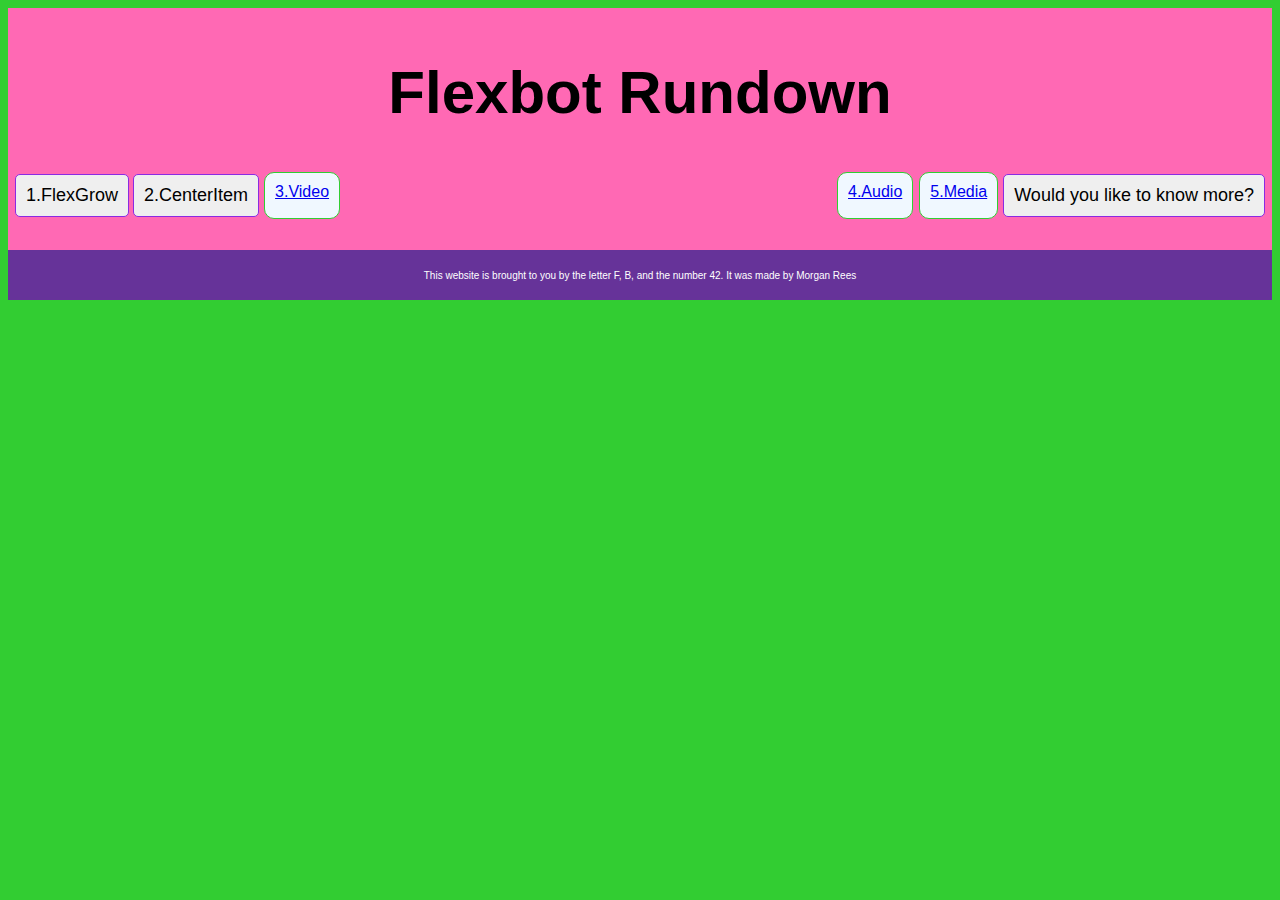
==== Worksheet 5/worksheet4/button.html @ 43915b03 "button" ====
<!DOCTYPE html>
<html lang="en">
<head>
    <meta charset="UTF-8">
    <meta http-equiv="X-UA-Compatible" content="IE=edge">
    <meta name="viewport" content="width=device-width, initial-scale=1.0">

    <link rel="stylesheet" href="styles.css">

    <title>Let's Flexbox!</title>

</head>
<body>

    <!--Header title and menu begin here-->
    <header>
        <h1>Flexbot Rundown</h1>    
        

            <ul>
            <div class="container-navigation">
                <button>1.FlexGrow</button>
                <button>2.CenterItem</button>    
                <li> <a href="#section-3">3.Video</a><br /> </li>
                <li class="push"> <a href="#section-4">4.Audio</a><br /></li>
                <li> <a href="#section-5">5.Media</a><br /> </li> 
                <a href="button.html" target="_blank"><button>Would you like to know more?</button></a>

                </div>
            </ul>

    </header>
    
        <main>
            


        </main> 

        
        <footer>
            <p>This website is brought to you by the letter F, B, and the number 42. It was made by Morgan Rees</p>
        </footer>
</body>
</html>
---- Worksheet 5/worksheet4/styles.css ----
body{
    background-color: limegreen;
}

/* header sytles */

header {
    background-color: hotpink;
    padding: 10px 0px 10px 0px;
    
}

h1 {
    font-family: Verdana, Geneva, Tahoma, sans-serif;
    font-size: 60px;
    text-align: center;

}

ul {
    list-style-type: none;
    padding: 5px;
}

.container-navigation {
    display: flex;
    flex-wrap: wrap;
    flex-direction: row;
    justify-content: flex-start;
}

.push {
    margin-left: auto;
}

li {
    font-family: Verdana, Geneva, Tahoma, sans-serif;
    padding: 10px;
    margin: 0px 3px;
    border: 1px solid limegreen;
    border-radius: 10px;
    background-color: aliceblue;
}


/* section one flex grow and shrink */

.section-one {
    background-color: blueviolet;   
}

.flexgrow-container {
    display: flex;
}

.box1 {
    background-color: skyblue;
    height: 200px;
    flex: 1 1 auto;
}

.box2 {
    background-color: lightgreen;
    height: 200px;
    flex: 2 1 auto;
}

.box3 {
    background-color: darkmagenta;
    height: 200px;
    flex: 1 1 auto;
}

/* section 2 center item */

.section-two {
    background-color: orangered;
    height: 700px;
    display: flex;
    align-items: center;
    justify-content: center;
}

/* section 3 youtube video */

.section-three {
    background-color: lightcoral;
    height: 800px;
    display: flex;
    align-items: center;
    justify-content: center;
}

iframe { 
    padding: 5px;   
}

/* section 4 embed audio */

.section-four {
    background-color: darkslateblue;
    height: 500px;
    display: flex;
    align-items: center;
    justify-content: center;
}

figcaption {
    font-family: Verdana, Geneva, Tahoma, sans-serif;
    font-size: 30px;
    text-align: center;
}

/* section 5 media items */

.section-five {
    background-color: goldenrod;
}

.media-container {
    display: flex;
    justify-content: flex-start;
    flex-wrap: wrap;
    padding: 15px 25px 15px 25px;
}

.media-container .mediacontent {
    flex: 1;
    padding: 10px;
}

.mediacontent {
    font-family: Verdana, Geneva, Tahoma, sans-serif;
    color: navy;
    font-size: 20px;
}

button {
    border: 1px solid blueviolet;
    border-radius: 5px;
    font-family:Verdana, Geneva, Tahoma, sans-serif;
    font-size:large;
    padding: 10px;
    margin: 2px;
    transition-duration: .4s;
}

button:hover {
    background-color: limegreen;
    color: white;
}

button:active {
    background-color: #3e8e41;
    box-shadow: 0 5px darkred;
    transform: translateY(4px);
}

footer {
    background-color: rebeccapurple;
    height: 30px;
    text-align: center;
    font-family: 'Segoe UI', 'Segoe UI', Tahoma, Geneva, Verdana, sans-serif;
    font-size: x-small;
    color: white;
    padding: 10px 0px;

}
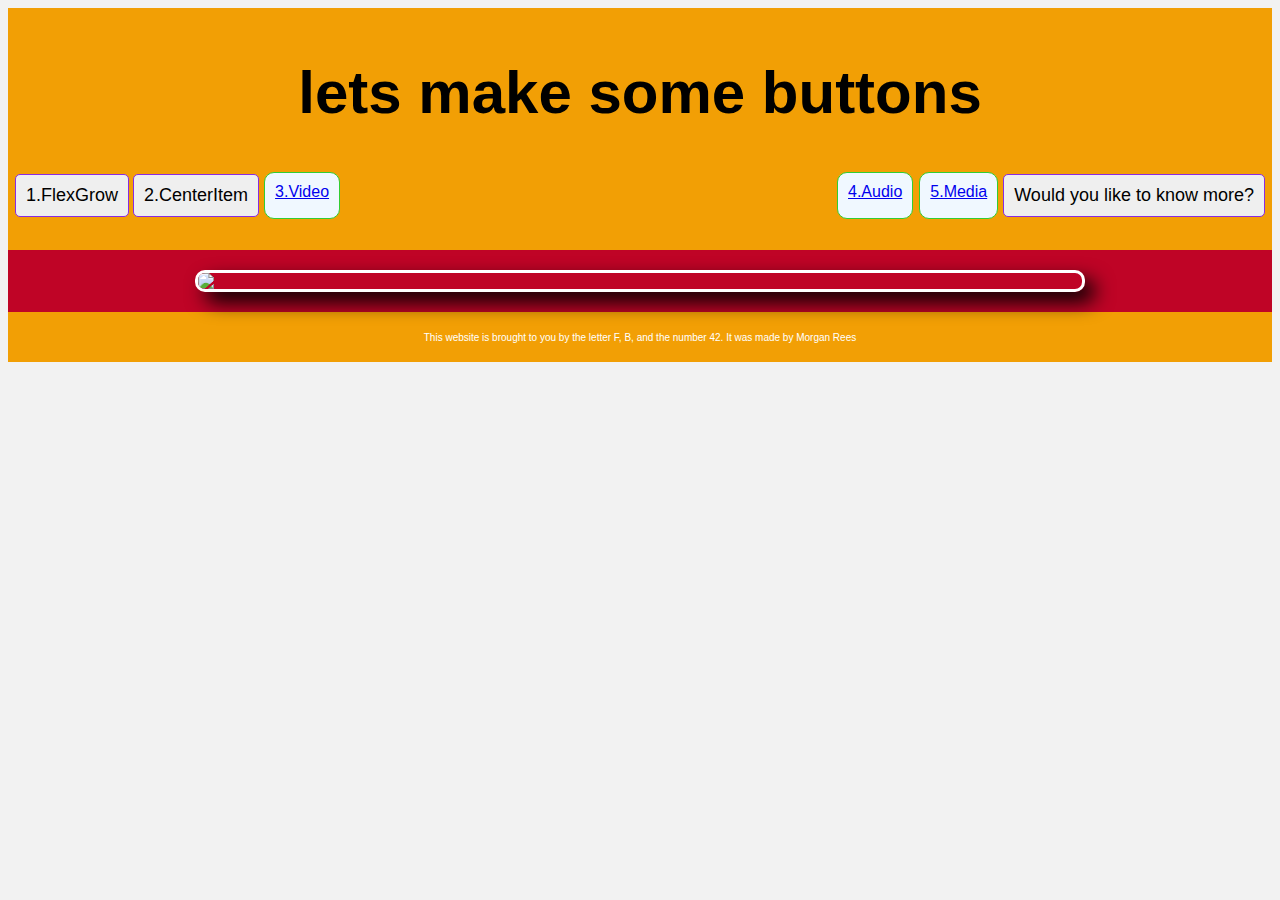
==== commit 7de341e2: "chaning colours" ====
--- a/Worksheet 5/worksheet4/button.html
+++ b/Worksheet 5/worksheet4/button.html
@@ -7,14 +7,14 @@
 
     <link rel="stylesheet" href="styles.css">
 
-    <title>Let's Flexbox!</title>
+    <title>Let's make some buttons!</title>
 
 </head>
 <body>
 
     <!--Header title and menu begin here-->
     <header>
-        <h1>Flexbot Rundown</h1>    
+        <h1>lets make some buttons</h1>    
         
 
             <ul>
@@ -33,11 +33,12 @@
     
         <main>
             
-
+            <section class="button-one-section">
+                <img class="button-top-img" src="http://www.placekitten.com/800/300">
 
         </main> 
 
-        
+
         <footer>
             <p>This website is brought to you by the letter F, B, and the number 42. It was made by Morgan Rees</p>
         </footer>
--- a/Worksheet 5/worksheet4/styles.css
+++ b/Worksheet 5/worksheet4/styles.css
@@ -1,12 +1,12 @@
 
 body{
-    background-color: limegreen;
+    background-color: #F2F2F2;
 }
 
 /* header sytles */
 
 header {
-    background-color: hotpink;
+    background-color: #F29F05;
     padding: 10px 0px 10px 0px;
     
 }
@@ -75,7 +75,7 @@
 /* section 2 center item */
 
 .section-two {
-    background-color: orangered;
+    background-color: #BF0426;
     height: 700px;
     display: flex;
     align-items: center;
@@ -85,7 +85,7 @@
 /* section 3 youtube video */
 
 .section-three {
-    background-color: lightcoral;
+    background-color: #D95A11;
     height: 800px;
     display: flex;
     align-items: center;
@@ -99,7 +99,7 @@
 /* section 4 embed audio */
 
 .section-four {
-    background-color: darkslateblue;
+    background-color: #BF0426;
     height: 500px;
     display: flex;
     align-items: center;
@@ -115,7 +115,7 @@
 /* section 5 media items */
 
 .section-five {
-    background-color: goldenrod;
+    background-color: #D95A11;
 }
 
 .media-container {
@@ -158,12 +158,26 @@
 }
 
 footer {
-    background-color: rebeccapurple;
+    background-color: #f29f05;
     height: 30px;
     text-align: center;
     font-family: 'Segoe UI', 'Segoe UI', Tahoma, Geneva, Verdana, sans-serif;
     font-size: x-small;
     color: white;
     padding: 10px 0px;
+}
 
+.button-one-section {
+    background-color: #bf0426;
+    padding: 20px 0px;
+    display: flex;
+    justify-content: center;
+    align-items: center;
+}
+
+.button-top-img {
+    border: 3px solid white;
+    border-radius: 10px;
+    box-shadow: 10px 10px 20px black;
+    width: 70%;
 }